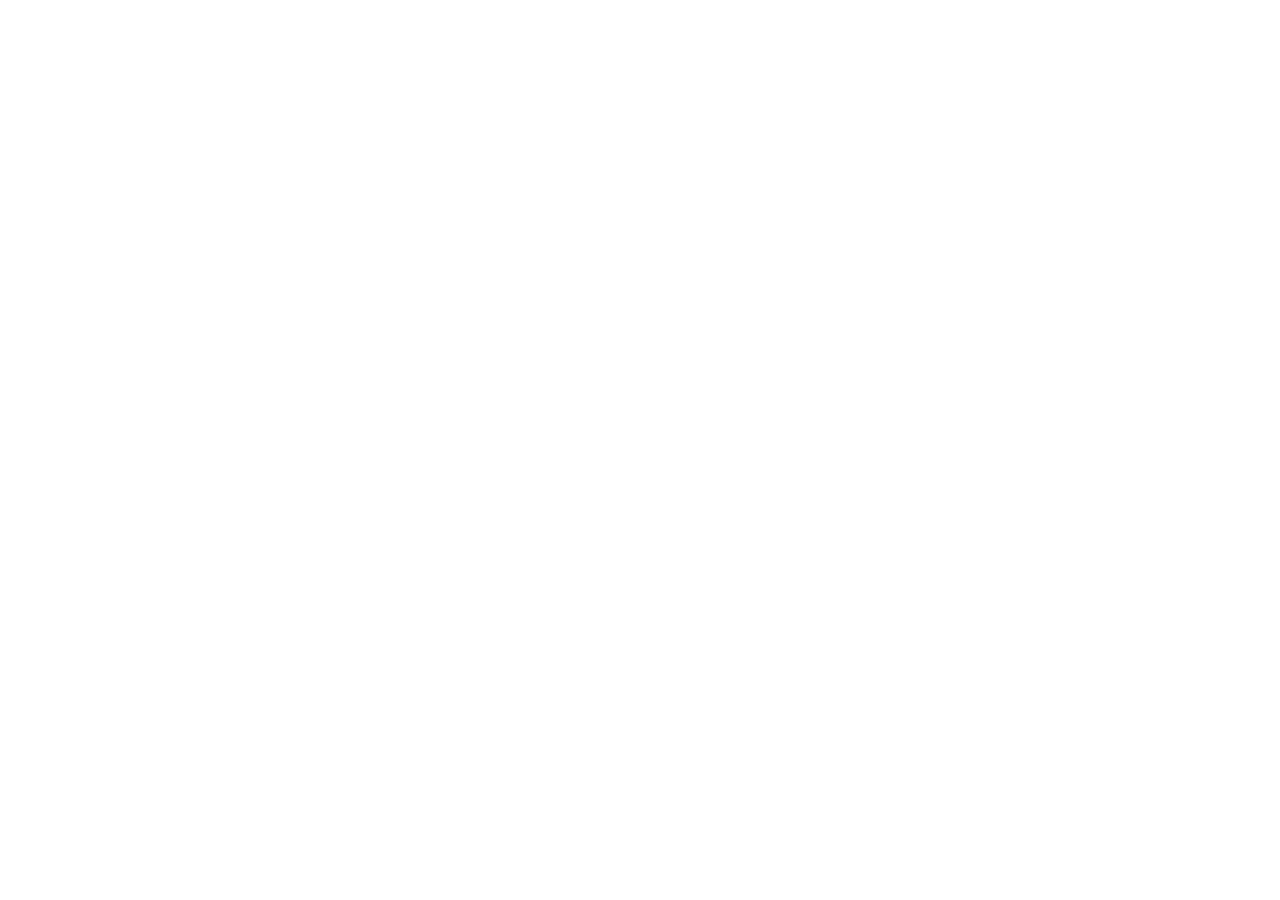
==== index.html @ e2d953ed "Create index.html" ====
<!doctype html>
<html lang="en">
    <head>
        <meta charset="UTF-8">
        <meta name="viewport" content="width=device-width, initial-scale=1.0">
        <title> Recipe Assignment - Braeden Long </title>
        
    </head>
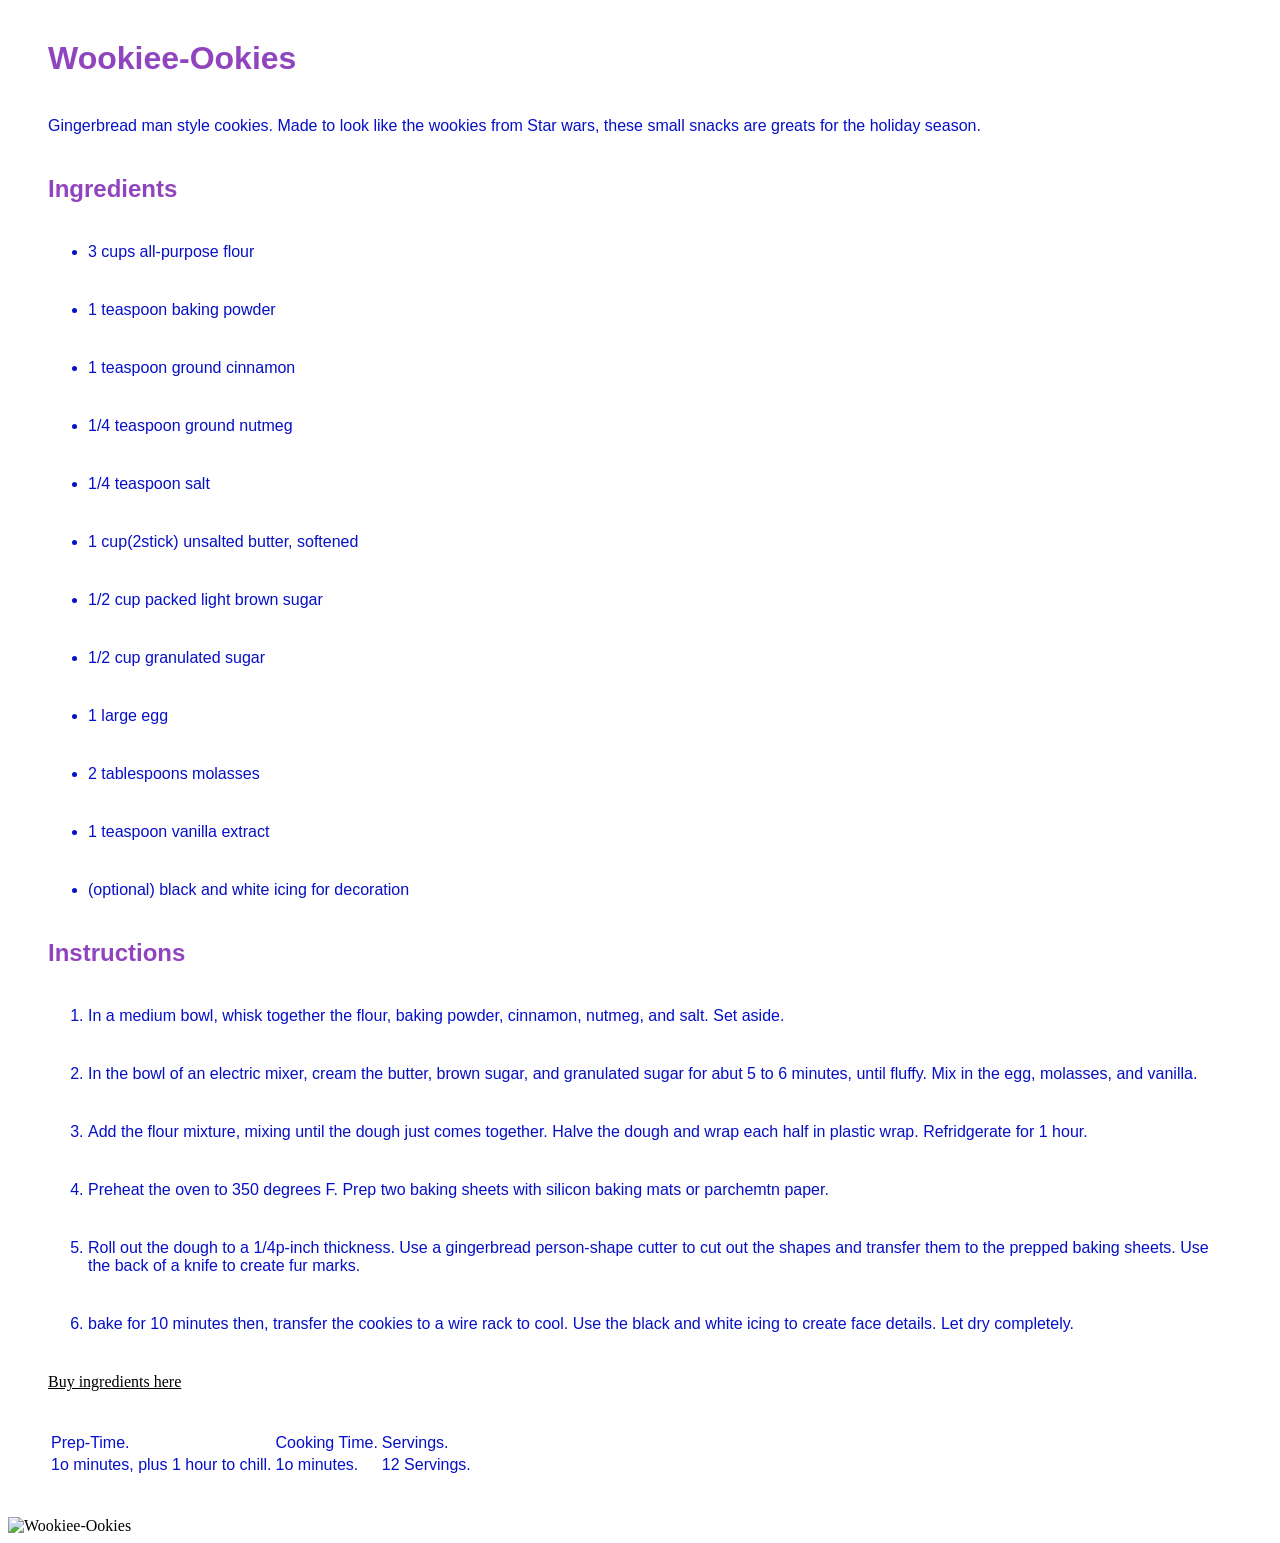
==== commit ad35e33b: "Update index.html" ====
--- a/index.html
+++ b/index.html
@@ -4,5 +4,55 @@
         <meta charset="UTF-8">
         <meta name="viewport" content="width=device-width, initial-scale=1.0">
         <title> Recipe Assignment - Braeden Long </title>
-        
-    </head>+        <style>
+            h1,h2,table{ font-family: Arial, sans-serif; color: #9045bf; margin: 40px;}
+            a:link{color:black;margin:40px;border:40px;}
+            p,li,td{font-family: Arial, sans-serif; color:#0610C7;margin:40px }
+
+        </style>
+    </head>
+    <body>
+        <h1> Wookiee-Ookies </h1>
+        <p> Gingerbread man style cookies. Made to look like the wookies from Star wars, these small snacks are greats for the holiday season. </p>
+        <h2> Ingredients</h2>
+            <ul> <li>3 cups all-purpose flour</li>
+                <li>1 teaspoon baking powder</li>
+                <li>1 teaspoon ground cinnamon</li>
+                <li>1/4 teaspoon ground nutmeg</li>
+                <li>1/4 teaspoon salt</li>
+                <li>1 cup(2stick) unsalted butter, softened</li>
+                <li>1/2 cup packed light brown sugar</li>
+                <li>1/2 cup granulated sugar</li>
+                <li>1 large egg</li>
+                <li>2 tablespoons molasses</li>
+                <li>1 teaspoon vanilla extract</li>
+                <li>(optional) black and white icing for decoration</li>
+            </ul>
+        <h2> Instructions</h2>
+            <ol> <li> In a medium bowl, whisk together the flour, baking powder, cinnamon, nutmeg, and salt. Set aside.</li>
+                <li> In the bowl of an electric mixer, cream the butter, brown sugar, and granulated sugar for abut 5 to 6 minutes, until fluffy. Mix in the egg, molasses, and vanilla.</li>
+                <li> Add the flour mixture, mixing until the dough just comes together. Halve the dough and wrap each half in plastic wrap. Refridgerate for 1 hour.</li>
+                <li> Preheat the oven to 350 degrees F. Prep two baking sheets with silicon baking mats or parchemtn paper.</li>
+                <li> Roll out the dough to a 1/4p-inch thickness. Use a gingerbread person-shape cutter to cut out the shapes and transfer them to the prepped baking sheets. Use the back of a knife to create fur marks.</li>
+                <li>bake for 10 minutes then, transfer the cookies to a wire rack to cool. Use the black and white icing to create face details. Let dry completely.</li>
+            </ol>
+            <a href="https://www.bulkbarn.ca/home-en/index_deals.html">Buy ingredients here</a>
+        <table>
+            <thead>
+                <tr>
+                    <td> Prep-Time.</td>
+                    <td> Cooking Time.</td>
+                    <td> Servings.</td>
+                </tr>
+            </thead>
+            <tbody>
+                <tr>
+                    <td> 1o minutes, plus 1 hour to chill.</td>
+                    <td> 1o minutes.</td>
+                    <td> 12 Servings.</td>
+                </tr>
+            </tbody>
+        </table>
+        <img src="wookies.jpg"width="661" height="710" alt="Wookiee-Ookies" >
+    </body>
+</html>
